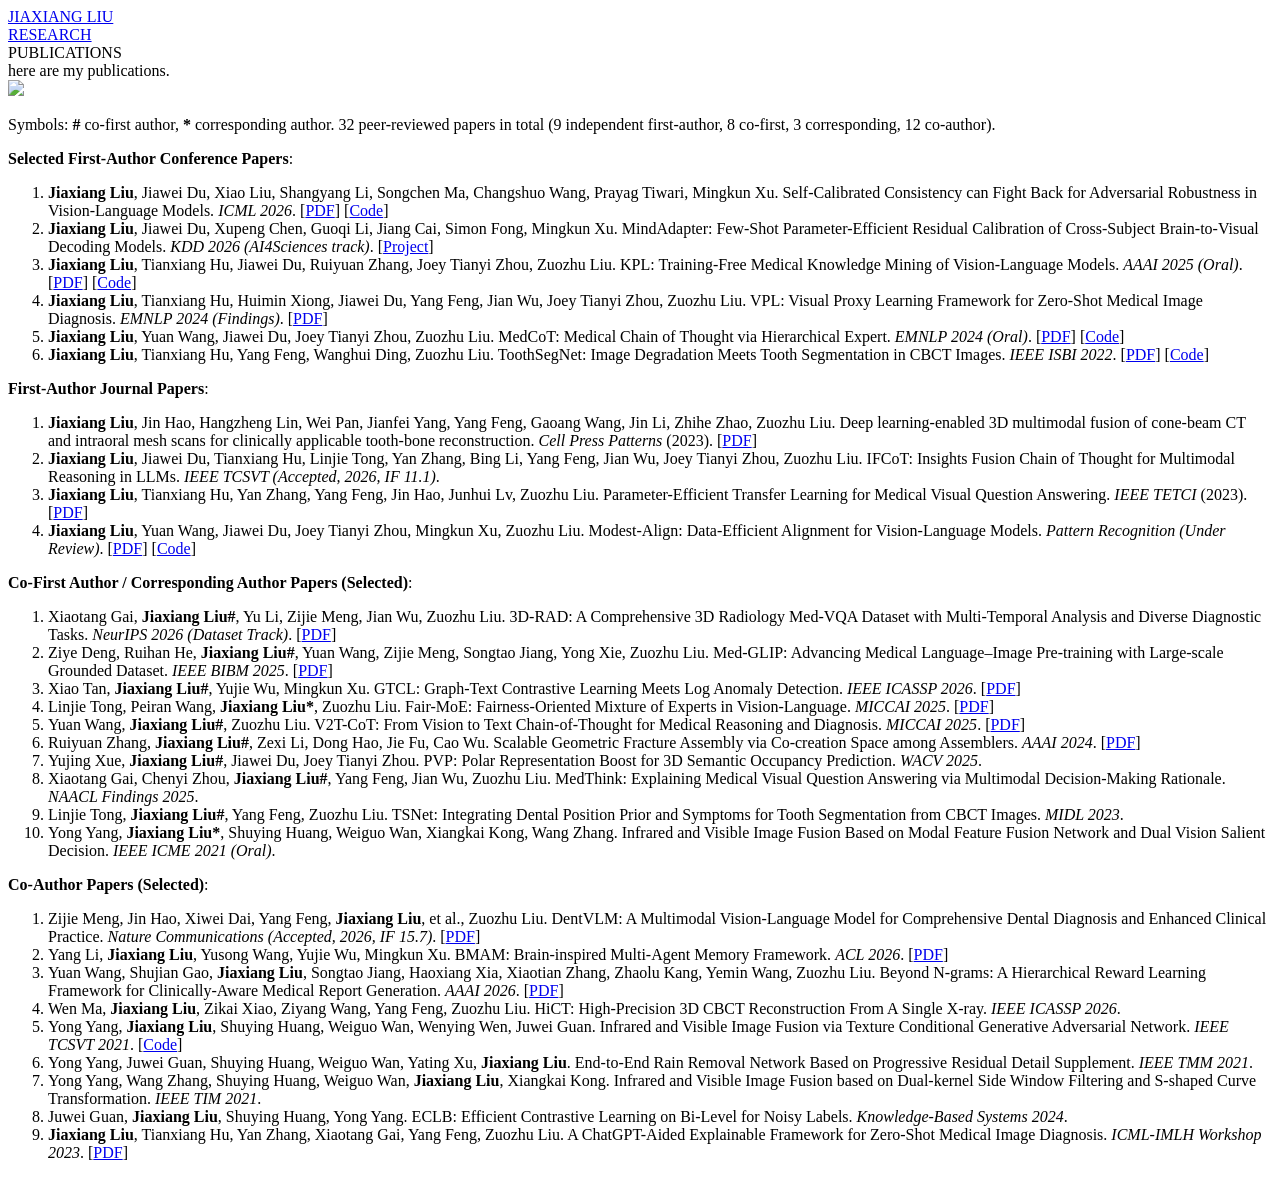
==== publications.html @ b22182ef "Update homepage to reflect postdoc status and recent publications (KPL/VPL/MedCoT/SCC/MindAdapter, C" ====
<!DOCTYPE html>
<html lang="en">
  <head>
    <meta charset="utf-8">
    <title>Jiaxiang Liu</title>

    <link rel="stylesheet" href="css/styles.css">
  </head>

  <body>
    <div class="container">

      <div class="top_gutter"></div>

      <div class="navbar">
    	<div class="name"><a href="index.html">JIAXIANG LIU</a></div>
    	<div class="research"><a href="research.html">RESEARCH</a></div>
    	<div class="publications"><span class="active">PUBLICATIONS</span></div>

      </div>

      <div class="content">
	<div class="heading">here are my publications.</div>

	<div class="main">
      	  <img src="img/publications.svg">

	  <p>
	    Symbols: <b>#</b> co-first author, <b>*</b> corresponding author. 32 peer-reviewed papers in total (9 independent first-author, 8 co-first, 3 corresponding, 12 co-author).
	  </p>

	  <p>
	    <b>Selected First-Author Conference Papers</b>:
	    <ol class="long_list">
	      <li>
		<b>Jiaxiang Liu</b>, Jiawei Du, Xiao Liu, Shangyang Li, Songchen Ma, Changshuo Wang, Prayag Tiwari, Mingkun Xu.
		Self-Calibrated Consistency can Fight Back for Adversarial Robustness in Vision-Language Models.
		<i>ICML 2026</i>.
		[<a href="https://arxiv.org/abs/2510.22785">PDF</a>] [<a href="https://github.com/JXLiu-AI/SCC">Code</a>]
	      </li>
	      <li>
		<b>Jiaxiang Liu</b>, Jiawei Du, Xupeng Chen, Guoqi Li, Jiang Cai, Simon Fong, Mingkun Xu.
		MindAdapter: Few-Shot Parameter-Efficient Residual Calibration of Cross-Subject Brain-to-Visual Decoding Models.
		<i>KDD 2026 (AI4Sciences track)</i>.
		[<a href="https://jxliu-ai.github.io/MindAdapter/">Project</a>]
	      </li>
	      <li>
		<b>Jiaxiang Liu</b>, Tianxiang Hu, Jiawei Du, Ruiyuan Zhang, Joey Tianyi Zhou, Zuozhu Liu.
		KPL: Training-Free Medical Knowledge Mining of Vision-Language Models.
		<i>AAAI 2025 (Oral)</i>.
		[<a href="https://arxiv.org/abs/2501.11231">PDF</a>] [<a href="https://github.com/JXLiu-AI/KPL">Code</a>]
	      </li>
	      <li>
		<b>Jiaxiang Liu</b>, Tianxiang Hu, Huimin Xiong, Jiawei Du, Yang Feng, Jian Wu, Joey Tianyi Zhou, Zuozhu Liu.
		VPL: Visual Proxy Learning Framework for Zero-Shot Medical Image Diagnosis.
		<i>EMNLP 2024 (Findings)</i>.
		[<a href="https://aclanthology.org/2024.findings-emnlp.583/">PDF</a>]
	      </li>
	      <li>
		<b>Jiaxiang Liu</b>, Yuan Wang, Jiawei Du, Joey Tianyi Zhou, Zuozhu Liu.
		MedCoT: Medical Chain of Thought via Hierarchical Expert.
		<i>EMNLP 2024 (Oral)</i>.
		[<a href="https://arxiv.org/abs/2412.13736">PDF</a>] [<a href="https://github.com/JXLiu-AI/MedCoT">Code</a>]
	      </li>
	      <li>
		<b>Jiaxiang Liu</b>, Tianxiang Hu, Yang Feng, Wanghui Ding, Zuozhu Liu.
		ToothSegNet: Image Degradation Meets Tooth Segmentation in CBCT Images.
		<i>IEEE ISBI 2022</i>.
		[<a href="https://arxiv.org/abs/2307.01979">PDF</a>] [<a href="https://github.com/JXLiu-AI/Tooth-UNet">Code</a>]
	      </li>
	    </ol>
	  </p>

	  <p>
	    <b>First-Author Journal Papers</b>:
	    <ol class="long_list">
	      <li>
		<b>Jiaxiang Liu</b>, Jin Hao, Hangzheng Lin, Wei Pan, Jianfei Yang, Yang Feng, Gaoang Wang, Jin Li, Zhihe Zhao, Zuozhu Liu.
		Deep learning-enabled 3D multimodal fusion of cone-beam CT and intraoral mesh scans for clinically applicable tooth-bone reconstruction.
		<i>Cell Press Patterns</i> (2023).
		[<a href="https://www.cell.com/patterns/fulltext/S2666-3899(23)00194-0">PDF</a>]
	      </li>
	      <li>
		<b>Jiaxiang Liu</b>, Jiawei Du, Tianxiang Hu, Linjie Tong, Yan Zhang, Bing Li, Yang Feng, Jian Wu, Joey Tianyi Zhou, Zuozhu Liu.
		IFCoT: Insights Fusion Chain of Thought for Multimodal Reasoning in LLMs.
		<i>IEEE TCSVT (Accepted, 2026, IF 11.1)</i>.
	      </li>
	      <li>
		<b>Jiaxiang Liu</b>, Tianxiang Hu, Yan Zhang, Yang Feng, Jin Hao, Junhui Lv, Zuozhu Liu.
		Parameter-Efficient Transfer Learning for Medical Visual Question Answering.
		<i>IEEE TETCI</i> (2023).
		[<a href="https://ieeexplore.ieee.org/document/10256025">PDF</a>]
	      </li>
	      <li>
		<b>Jiaxiang Liu</b>, Yuan Wang, Jiawei Du, Joey Tianyi Zhou, Mingkun Xu, Zuozhu Liu.
		Modest-Align: Data-Efficient Alignment for Vision-Language Models.
		<i>Pattern Recognition (Under Review)</i>.
		[<a href="https://arxiv.org/abs/2510.21606">PDF</a>] [<a href="https://github.com/JXLiu-AI/Modest-Align">Code</a>]
	      </li>
	    </ol>
	  </p>

	  <p>
	    <b>Co-First Author / Corresponding Author Papers (Selected)</b>:
	    <ol class="long_list">
	      <li>
		Xiaotang Gai, <b>Jiaxiang Liu#</b>, Yu Li, Zijie Meng, Jian Wu, Zuozhu Liu.
		3D-RAD: A Comprehensive 3D Radiology Med-VQA Dataset with Multi-Temporal Analysis and Diverse Diagnostic Tasks.
		<i>NeurIPS 2026 (Dataset Track)</i>.
		[<a href="https://arxiv.org/abs/2506.11147">PDF</a>]
	      </li>
	      <li>
		Ziye Deng, Ruihan He, <b>Jiaxiang Liu#</b>, Yuan Wang, Zijie Meng, Songtao Jiang, Yong Xie, Zuozhu Liu.
		Med-GLIP: Advancing Medical Language&ndash;Image Pre-training with Large-scale Grounded Dataset.
		<i>IEEE BIBM 2025</i>.
		[<a href="https://arxiv.org/abs/2508.10528">PDF</a>]
	      </li>
	      <li>
		Xiao Tan, <b>Jiaxiang Liu#</b>, Yujie Wu, Mingkun Xu.
		GTCL: Graph-Text Contrastive Learning Meets Log Anomaly Detection.
		<i>IEEE ICASSP 2026</i>.
		[<a href="https://ieeexplore.ieee.org/document/11464506">PDF</a>]
	      </li>
	      <li>
		Linjie Tong, Peiran Wang, <b>Jiaxiang Liu*</b>, Zuozhu Liu.
		Fair-MoE: Fairness-Oriented Mixture of Experts in Vision-Language.
		<i>MICCAI 2025</i>.
		[<a href="https://arxiv.org/abs/2502.06094">PDF</a>]
	      </li>
	      <li>
		Yuan Wang, <b>Jiaxiang Liu#</b>, Zuozhu Liu.
		V2T-CoT: From Vision to Text Chain-of-Thought for Medical Reasoning and Diagnosis.
		<i>MICCAI 2025</i>.
		[<a href="https://arxiv.org/abs/2506.19610">PDF</a>]
	      </li>
	      <li>
		Ruiyuan Zhang, <b>Jiaxiang Liu#</b>, Zexi Li, Dong Hao, Jie Fu, Cao Wu.
		Scalable Geometric Fracture Assembly via Co-creation Space among Assemblers.
		<i>AAAI 2024</i>.
		[<a href="https://arxiv.org/abs/2312.12340">PDF</a>]
	      </li>
	      <li>
		Yujing Xue, <b>Jiaxiang Liu#</b>, Jiawei Du, Joey Tianyi Zhou.
		PVP: Polar Representation Boost for 3D Semantic Occupancy Prediction.
		<i>WACV 2025</i>.
	      </li>
	      <li>
		Xiaotang Gai, Chenyi Zhou, <b>Jiaxiang Liu#</b>, Yang Feng, Jian Wu, Zuozhu Liu.
		MedThink: Explaining Medical Visual Question Answering via Multimodal Decision-Making Rationale.
		<i>NAACL Findings 2025</i>.
	      </li>
	      <li>
		Linjie Tong, <b>Jiaxiang Liu#</b>, Yang Feng, Zuozhu Liu.
		TSNet: Integrating Dental Position Prior and Symptoms for Tooth Segmentation from CBCT Images.
		<i>MIDL 2023</i>.
	      </li>
	      <li>
		Yong Yang, <b>Jiaxiang Liu*</b>, Shuying Huang, Weiguo Wan, Xiangkai Kong, Wang Zhang.
		Infrared and Visible Image Fusion Based on Modal Feature Fusion Network and Dual Vision Salient Decision.
		<i>IEEE ICME 2021 (Oral)</i>.
	      </li>
	    </ol>
	  </p>

	  <p>
	    <b>Co-Author Papers (Selected)</b>:
	    <ol class="long_list">
	      <li>
		Zijie Meng, Jin Hao, Xiwei Dai, Yang Feng, <b>Jiaxiang Liu</b>, et al., Zuozhu Liu.
		DentVLM: A Multimodal Vision-Language Model for Comprehensive Dental Diagnosis and Enhanced Clinical Practice.
		<i>Nature Communications (Accepted, 2026, IF 15.7)</i>.
		[<a href="https://arxiv.org/abs/2509.23344">PDF</a>]
	      </li>
	      <li>
		Yang Li, <b>Jiaxiang Liu</b>, Yusong Wang, Yujie Wu, Mingkun Xu.
		BMAM: Brain-inspired Multi-Agent Memory Framework.
		<i>ACL 2026</i>.
		[<a href="https://arxiv.org/abs/2601.20465">PDF</a>]
	      </li>
	      <li>
		Yuan Wang, Shujian Gao, <b>Jiaxiang Liu</b>, Songtao Jiang, Haoxiang Xia, Xiaotian Zhang, Zhaolu Kang, Yemin Wang, Zuozhu Liu.
		Beyond N-grams: A Hierarchical Reward Learning Framework for Clinically-Aware Medical Report Generation.
		<i>AAAI 2026</i>.
		[<a href="https://arxiv.org/abs/2512.02710">PDF</a>]
	      </li>
	      <li>
		Wen Ma, <b>Jiaxiang Liu</b>, Zikai Xiao, Ziyang Wang, Yang Feng, Zuozhu Liu.
		HiCT: High-Precision 3D CBCT Reconstruction From A Single X-ray.
		<i>IEEE ICASSP 2026</i>.
	      </li>
	      <li>
		Yong Yang, <b>Jiaxiang Liu</b>, Shuying Huang, Weiguo Wan, Wenying Wen, Juwei Guan.
		Infrared and Visible Image Fusion via Texture Conditional Generative Adversarial Network.
		<i>IEEE TCSVT 2021</i>.
		[<a href="https://github.com/JXLiu-AI/TC-GAN">Code</a>]
	      </li>
	      <li>
		Yong Yang, Juwei Guan, Shuying Huang, Weiguo Wan, Yating Xu, <b>Jiaxiang Liu</b>.
		End-to-End Rain Removal Network Based on Progressive Residual Detail Supplement.
		<i>IEEE TMM 2021</i>.
	      </li>
	      <li>
		Yong Yang, Wang Zhang, Shuying Huang, Weiguo Wan, <b>Jiaxiang Liu</b>, Xiangkai Kong.
		Infrared and Visible Image Fusion based on Dual-kernel Side Window Filtering and S-shaped Curve Transformation.
		<i>IEEE TIM 2021</i>.
	      </li>
	      <li>
		Juwei Guan, <b>Jiaxiang Liu</b>, Shuying Huang, Yong Yang.
		ECLB: Efficient Contrastive Learning on Bi-Level for Noisy Labels.
		<i>Knowledge-Based Systems 2024</i>.
	      </li>
	      <li>
		<b>Jiaxiang Liu</b>, Tianxiang Hu, Yan Zhang, Xiaotang Gai, Yang Feng, Zuozhu Liu.
		A ChatGPT-Aided Explainable Framework for Zero-Shot Medical Image Diagnosis.
		<i>ICML-IMLH Workshop 2023</i>.
		[<a href="https://arxiv.org/abs/2307.01981">PDF</a>]
	      </li>
	    </ol>
	  </p>

	</div>

      </div>



  </body>
</html>
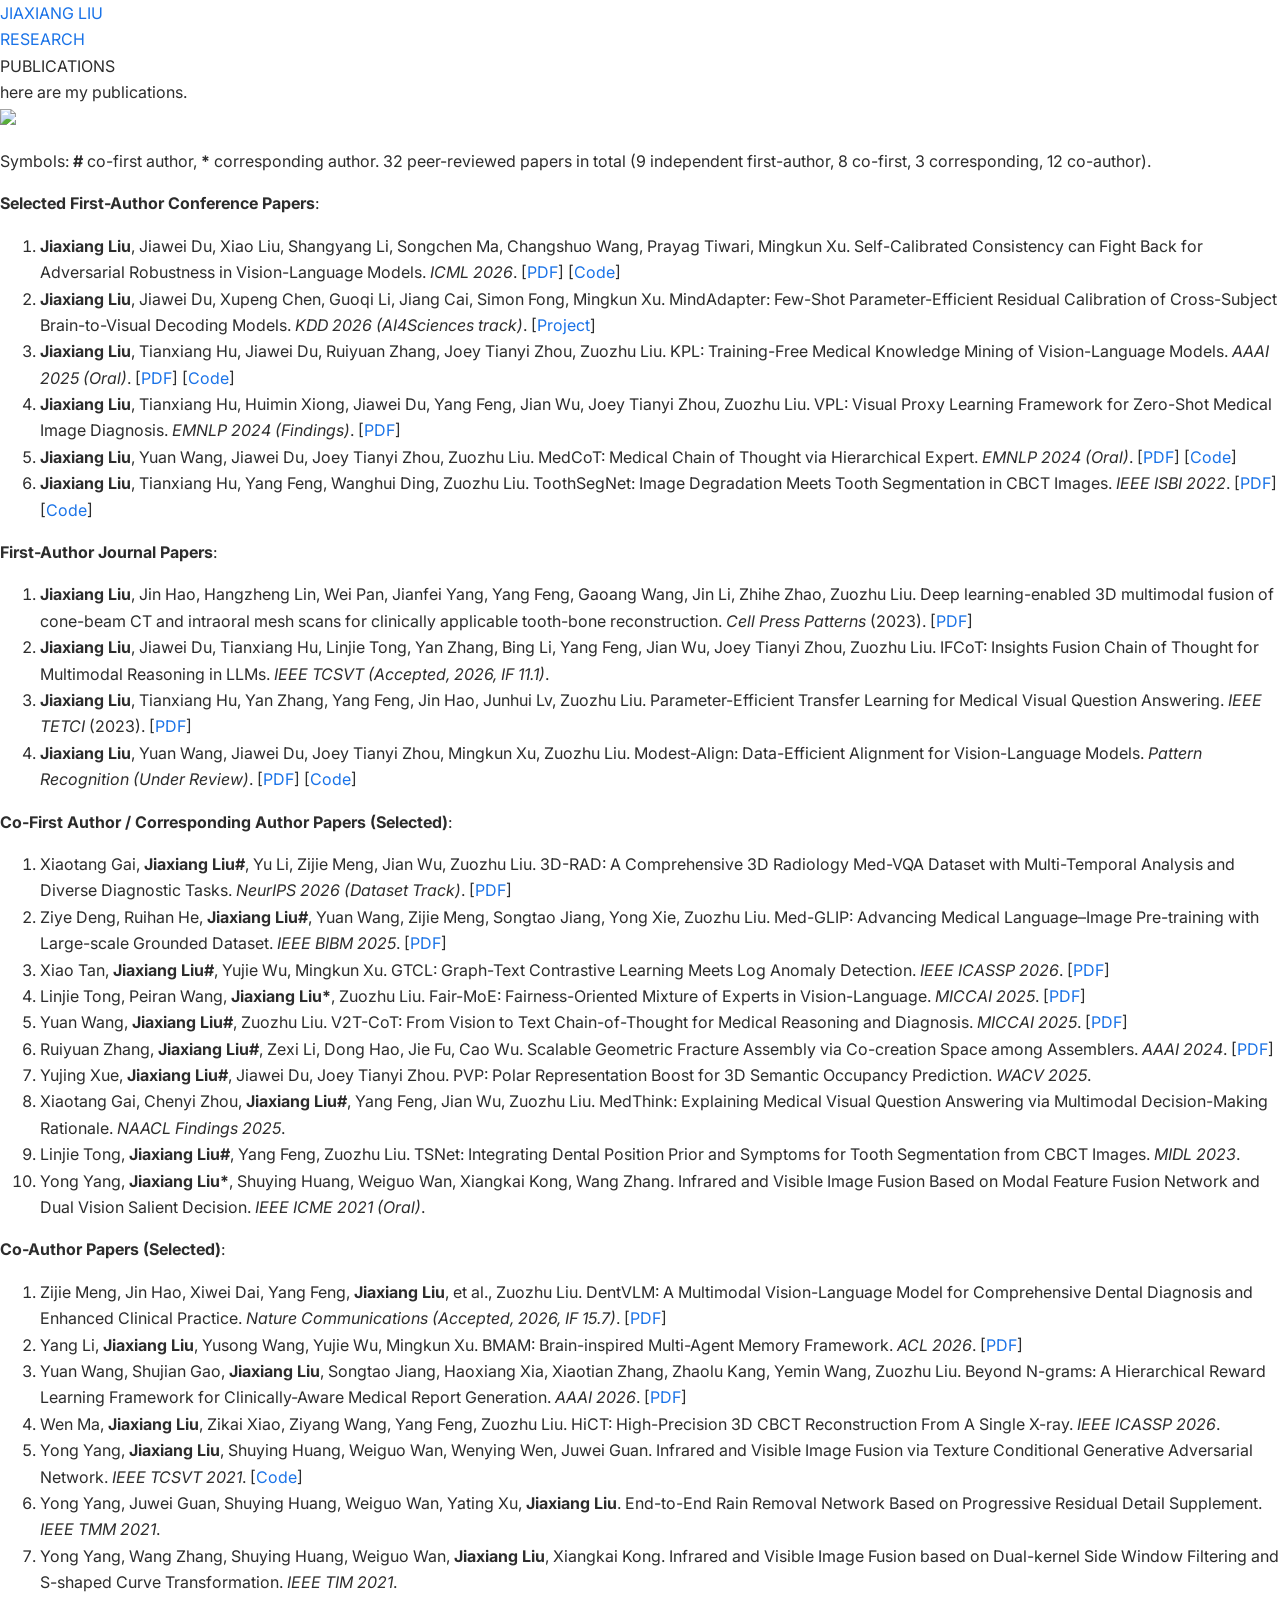
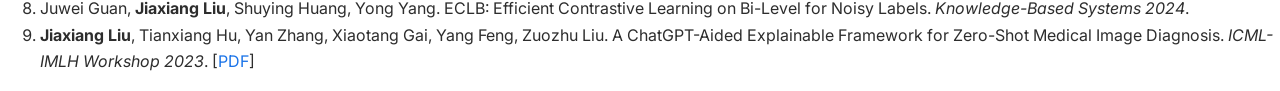
==== commit d563e3f9: "Add purple graduation-cap favicon for browser tab" ====
--- a/publications.html
+++ b/publications.html
@@ -4,6 +4,7 @@
     <meta charset="utf-8">
     <title>Jiaxiang Liu</title>
 
+    <link rel="icon" type="image/svg+xml" href="img/favicon.svg">
     <link rel="stylesheet" href="css/styles.css">
   </head>
 
--- a/css/styles.css
+++ b/css/styles.css
@@ -0,0 +1,317 @@
+/* ============================================================
+   Jiaxiang Liu — academic homepage
+   Style: al-folio / AcademicPages inspired
+   Accent color: #9D00FF (electric purple)
+   ============================================================ */
+
+@import url("https://fonts.googleapis.com/css2?family=Inter:wght@400;500;600;700&family=Newsreader:ital,wght@0,400;0,500;0,600;1,400&display=swap");
+@import url("https://cdn.jsdelivr.net/npm/lxgw-wenkai-webfont@1.7.0/style.css");
+
+* { box-sizing: border-box; }
+
+html, body {
+    margin: 0;
+    padding: 0;
+    background: #ffffff;
+    color: #2d2d2d;
+    font-family: "Inter", system-ui, -apple-system, "Segoe UI", "PingFang SC", "Microsoft Yahei", Arial, sans-serif;
+    font-size: 16px;
+    line-height: 1.65;
+}
+
+a { color: #1a73e8; text-decoration: none; }
+a:hover { text-decoration: underline; }
+
+/* ------------------ Masthead (top bar) ------------------ */
+.masthead {
+    border-bottom: 1px solid #ececec;
+    background: #fff;
+    position: sticky;
+    top: 0;
+    z-index: 100;
+}
+.masthead__inner-wrap {
+    max-width: 1180px;
+    margin: 0 auto;
+    padding: 14px 30px;
+    display: flex;
+    align-items: center;
+    justify-content: space-between;
+}
+.masthead__title {
+    font-family: "Newsreader", serif;
+    font-size: 19px;
+    font-weight: 500;
+    color: #222;
+}
+.masthead__title a { color: inherit; }
+.masthead__nav a {
+    color: #555;
+    font-size: 14px;
+    margin-left: 22px;
+    font-weight: 500;
+}
+.masthead__nav a:hover { color: #9D00FF; }
+
+/* ------------------ Main wrap ------------------ */
+.main_wrap {
+    max-width: 1180px;
+    margin: 0 auto;
+    padding: 36px 30px 80px;
+    display: grid;
+    grid-template-columns: 250px 1fr;
+    gap: 48px;
+    align-items: start;
+}
+
+/* ------------------ Sidebar (sticky) ------------------ */
+.sidebar {
+    position: sticky;
+    top: 30px;
+    align-self: start;
+}
+.author__avatar {
+    width: 210px;
+    height: 210px;
+    border-radius: 50%;
+    overflow: hidden;
+    margin: 0 auto 16px;
+    border: 1px solid #e0e0e0;
+    background: #f2f2f2;
+}
+.author__avatar img {
+    width: 100%;
+    height: 100%;
+    object-fit: cover;
+    object-position: center 15%;
+    display: block;
+}
+.author__name {
+    text-align: center;
+    font-family: "Newsreader", serif;
+    font-size: 22px;
+    font-weight: 600;
+    margin: 0 0 4px;
+    color: #1f1f1f;
+}
+.author__bio {
+    text-align: center;
+    color: #666;
+    font-size: 14px;
+    font-style: italic;
+    margin: 0 0 14px;
+}
+.author__urls {
+    list-style: none;
+    padding: 0;
+    margin: 14px 0 0;
+    font-size: 14px;
+    border-top: 1px solid #f0f0f0;
+    padding-top: 12px;
+}
+.author__urls li {
+    padding: 4px 0;
+    color: #444;
+}
+.author__urls li a { color: #444; }
+.author__urls li a:hover { color: #9D00FF; text-decoration: none; }
+.author__urls .icon {
+    display: inline-block;
+    width: 18px;
+    text-align: center;
+    margin-right: 8px;
+    color: #9D00FF;
+}
+
+/* ------------------ Article (right column) ------------------ */
+.article {
+    min-width: 0;
+}
+.page__title {
+    font-family: "Newsreader", serif;
+    font-size: 32px;
+    font-weight: 600;
+    color: #1a1a1a;
+    margin: 0 0 8px;
+    line-height: 1.2;
+}
+.article h3 {
+    font-family: "Newsreader", serif;
+    font-size: 22px;
+    font-weight: 600;
+    margin-top: 36px;
+    margin-bottom: 14px;
+    color: #222;
+    border-bottom: 0;
+    padding-bottom: 0;
+}
+
+.article p {
+    margin: 10px 0;
+}
+
+.accent { color: #9D00FF; font-weight: 600; }
+.accent a { color: #9D00FF; }
+.accent a:hover { color: #7300BF; }
+
+.recruit {
+    color: #9D00FF;
+    font-weight: 600;
+    background: #f7ecff;
+    padding: 10px 14px;
+    border-left: 3px solid #9D00FF;
+    border-radius: 0 4px 4px 0;
+    font-size: 14.5px;
+}
+
+/* ------------------ News feed ------------------ */
+.news-feed {
+    margin-top: 6px;
+    max-height: 380px;
+    overflow-y: auto;
+    padding-right: 8px;
+    border-left: 2px solid #f7ecff;
+    padding-left: 14px;
+}
+.news-feed::-webkit-scrollbar {
+    width: 5px;
+}
+.news-feed::-webkit-scrollbar-thumb {
+    background: #d9b3ff;
+    border-radius: 3px;
+}
+.news-item {
+    display: grid;
+    grid-template-columns: 70px 1fr;
+    gap: 14px;
+    align-items: start;
+    padding: 6px 0;
+    font-size: 14.5px;
+    line-height: 1.55;
+}
+.news-date {
+    color: #9D00FF;
+    font-weight: 600;
+    font-size: 13.5px;
+    padding-top: 1px;
+}
+.news-pin {
+    margin-right: 4px;
+}
+.news-body a { color: #1a73e8; }
+
+/* ------------------ Publications ------------------ */
+.pub-divider {
+    border: none;
+    border-top: 2px dashed #d9b3ff;
+    margin: 2.4em 0 1.6em;
+}
+.pub-category {
+    font-family: "Newsreader", serif;
+    font-size: 18px;
+    font-weight: 600;
+    color: #1f1f1f;
+    margin: 0 0 14px;
+}
+.publication-container {
+    display: grid;
+    grid-template-columns: 220px 1fr;
+    gap: 18px;
+    align-items: start;
+    margin: 14px 0;
+    padding: 14px 16px;
+    background: rgba(157, 0, 255, 0.04);
+    border: 1px solid rgba(157, 0, 255, 0.22);
+    border-radius: 8px;
+    transition: background 0.2s, border-color 0.2s, box-shadow 0.2s;
+}
+.publication-container:hover {
+    background: rgba(157, 0, 255, 0.08);
+    border-color: rgba(157, 0, 255, 0.45);
+    box-shadow: 0 2px 10px rgba(157, 0, 255, 0.12);
+}
+.publication-container img,
+.publication-container .pub-thumb-empty {
+    width: 220px;
+    height: 150px;
+    border: 1px solid #e6e6e6;
+    border-radius: 4px;
+    display: block;
+    object-fit: cover;
+    object-position: center;
+    background: #fafafa;
+    box-sizing: border-box;
+}
+.publication-container .pub-thumb-empty {
+    background: #f7ecff;
+    color: #9D00FF;
+    font-family: "Newsreader", serif;
+    font-size: 13px;
+    line-height: 1.3;
+    display: flex;
+    align-items: center;
+    justify-content: center;
+    text-align: center;
+    padding: 8px;
+}
+.pub-venue {
+    color: #9D00FF;
+    font-weight: 700;
+    font-size: 14.5px;
+    margin-right: 4px;
+}
+.pub-text {
+    font-size: 14.5px;
+    line-height: 1.6;
+}
+.pub-text .me {
+    color: #9D00FF;
+    font-weight: 700;
+}
+.pub-links {
+    margin-top: 6px;
+    font-size: 13.5px;
+}
+.pub-links a {
+    color: #1a73e8;
+    margin-right: 12px;
+}
+
+/* ------------------ Footer ------------------ */
+.page__footer {
+    border-top: 1px solid #ececec;
+    padding: 22px 30px;
+    text-align: center;
+    color: #888;
+    font-size: 13px;
+}
+.page__footer a { color: #888; margin: 0 6px; }
+
+/* ------------------ Responsive ------------------ */
+@media (max-width: 860px) {
+    .main_wrap {
+        grid-template-columns: 1fr;
+        gap: 24px;
+        padding: 24px 18px 60px;
+    }
+    .sidebar {
+        position: static;
+        max-width: 260px;
+        margin: 0 auto;
+    }
+    .publication-container {
+        grid-template-columns: 1fr;
+    }
+    .publication-container img,
+    .publication-container .pub-thumb-empty {
+        width: 100%;
+        max-width: 300px;
+    }
+    .news-item {
+        grid-template-columns: 60px 1fr;
+        gap: 8px;
+    }
+    .masthead__inner-wrap {
+        padding: 12px 18px;
+    }
+}
